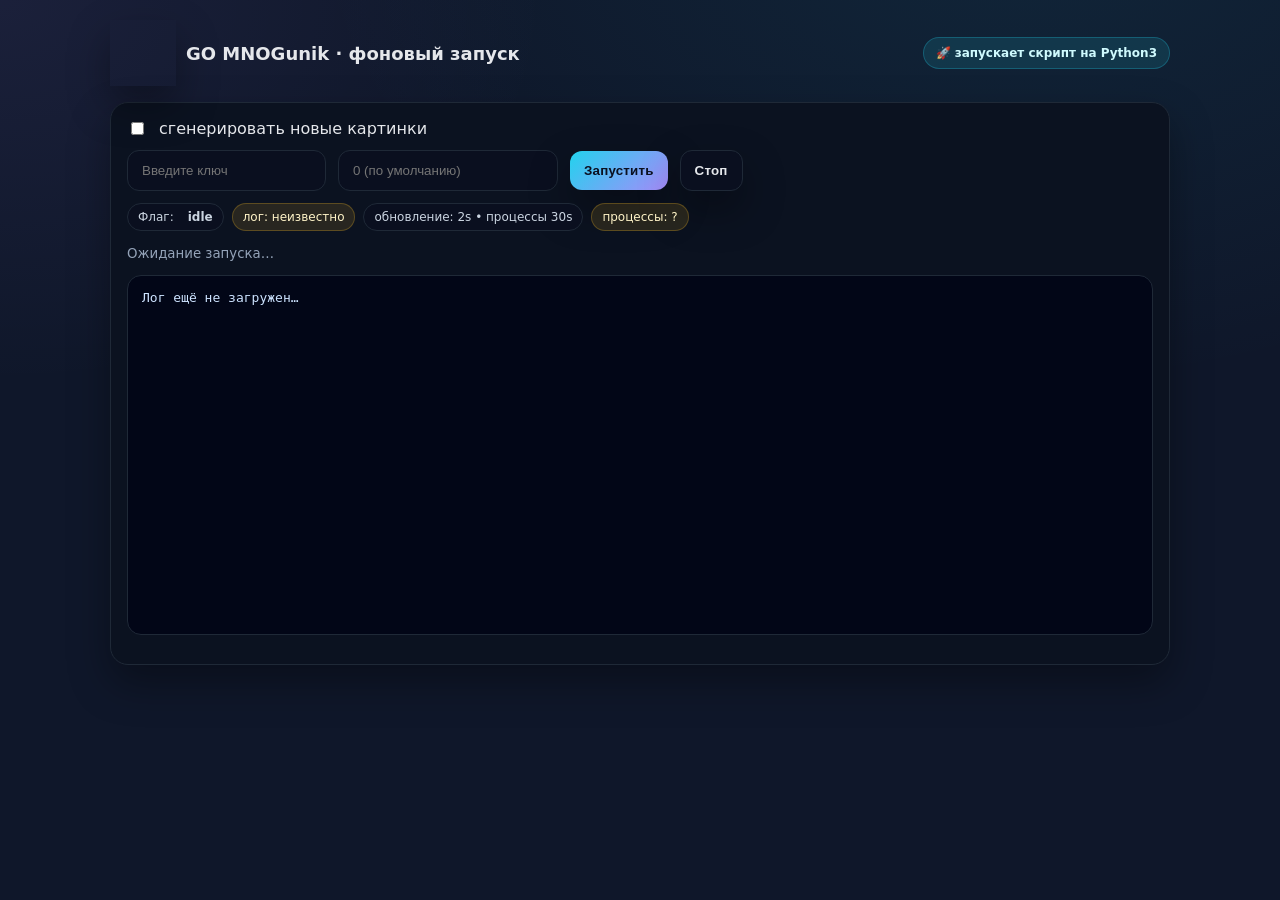
==== generator/web/index.html @ 5c695cb1 "3" ====
<!DOCTYPE html>
<html lang="ru">
<head>
  <meta charset="UTF-8" />
  <meta name="viewport" content="width=device-width, initial-scale=1" />
  <title>mfaka — Фоновый запуск</title>
  <style>
    :root{
      --bg:#0f172a; --panel:#0b1220; --border:#1f2937; --text:#e5e7eb; --muted:#94a3b8;
      --accent:#22d3ee; --accent2:#a78bfa; --ok:#34d399; --warn:#fbbf24; --err:#fb7185;
      --shadow:0 18px 40px rgba(0,0,0,.35); --r:16px;
    }
    *{box-sizing:border-box}
    html,body{height:100%}
    body{margin:0; font-family:Inter,system-ui,Segoe UI,Roboto,Arial; background:radial-gradient(1200px 800px at 80% -10%, rgba(34,211,238,.08), transparent 60%),
                         radial-gradient(1000px 700px at 0% 0%, rgba(167,139,250,.08), transparent 55%), var(--bg); color:var(--text);}
    .wrap{max-width:1100px; margin:0 auto; padding:20px}
    header{display:flex; align-items:center; justify-content:space-between; gap:12px; margin-bottom:16px}
    .brand{display:flex; align-items:center; gap:10px}
    .logo{
      width:66px; height:66px; border-radius:0px;
      background:
        url("LOGO_MNOGUNIK.png") center / cover no-repeat;
      box-shadow:var(--shadow);
    }
    h1{font-size:18px; margin:0}
    .badge{display:inline-flex; align-items:center; gap:8px; padding:8px 12px; border-radius:999px; background:rgba(34,211,238,.12); border:1px solid rgba(34,211,238,.25); color:#cffafe; font-weight:700; font-size:12px}

    .panel{background:var(--panel); border:1px solid var(--border); border-radius:18px; box-shadow:var(--shadow); padding:16px}
    .row{display:flex; gap:12px; align-items:center; flex-wrap:wrap; margin-bottom:12px}
    input,button{padding:12px 14px; border-radius:12px; border:1px solid var(--border); background:#0a0f1f; color:var(--text)}
    input[type="number"]{width:220px}
    button{cursor:pointer; border:0; font-weight:800; letter-spacing:.2px; box-shadow:var(--shadow)}
    .primary{background:linear-gradient(135deg,var(--accent),var(--accent2)); color:#0b1020}
    .ghost{background:#0a0f1f; color:var(--text); border:1px solid var(--border)}

    .meta{display:flex; gap:8px; flex-wrap:wrap}
    .tag{display:inline-flex; gap:8px; align-items:center; padding:6px 10px; border-radius:999px; background:#0a0f1f; border:1px solid var(--border); color:#cbd5e1; font-size:12px}
    .ok{background:rgba(52,211,153,.12); border-color:rgba(52,211,153,.25); color:#d1fae5}
    .warn{background:rgba(251,191,36,.12); border-color:rgba(251,191,36,.25); color:#fef3c7}
    .err{background:rgba(251,113,133,.12); border-color:rgba(251,113,133,.25); color:#ffe4e6}

    pre{white-space:pre-wrap; background:#020617; color:#cde3ff; padding:14px; border-radius:14px; min-height:360px; overflow:auto; border:1px solid var(--border)}
    small{color:var(--muted)}
    .status{margin-top:6px; font-size:14px; color:var(--muted)}
  </style>
</head>
<body>
  <div class="wrap">
    <header>
      <div class="brand"><div class="logo"></div><h1>GO MNOGunik · фоновый запуск</h1></div>
      <div class="badge">🚀 запускает скрипт на Python3</div>
    </header>

    <section class="panel">
      <div class="row">
        <input id="genimg" type="checkbox"><label for="genimg">сгенерировать новые картинки</label>
      </div>
      <div class="row">
        <input type="password" id="scriptKey" placeholder="Введите ключ" />
        <input type="number" id="startIndex" min="0" max="100000000" placeholder="0 (по умолчанию)" />
        <button id="btnStart" class="primary">Запустить</button>
        <button id="btnStop" class="ghost">Стоп</button>
        <div class="meta">
          <span id="flagRun" class="tag">Флаг: <b style="margin-left:6px" id="flagVal">idle</b></span>
          <span id="logState" class="tag warn">лог: неизвестно</span>
          <span id="tip" class="tag">обновление: 2s • процессы 30s</span>
          <span id="procTag" class="tag warn">процессы: ?</span>
        </div>
      </div>
      <small id="info">Ожидание запуска…</small>
      <pre id="output">Лог ещё не загружен…</pre>
      <div class="status" id="status"></div>
    </section>
  </div>

    <script>
      document.getElementById('genimg').addEventListener('change', async function () {
          const isChecked = this.checked;

          // отправляем запрос: создать или удалить флаг
          try {
              const r = await fetch('genimg_flag.php?set=' + (isChecked ? '1' : '0'));
              const t = await r.text();
              console.log(t);
          } catch(e){
              alert('Ошибка: ' + e);
          }
      });
</script>

  <script>
    // --- Elements
    const $key   = document.getElementById('scriptKey');
    const $idx   = document.getElementById('startIndex');
    const $out   = document.getElementById('output');
    const $info  = document.getElementById('info');
    const $status= document.getElementById('status');
    const $flagVal = document.getElementById('flagVal');
    const $logState = document.getElementById('logState');

    // --- State
    let isRunning = false;         // локальный флаг «мы запустили из этого окна»
    let logPollTimer = null;       // таймер опроса лога
    let idxPollTimer = null;       // таймер опроса индекса
    let lastLogSample = '';        // последний снимок лога (текст)
    let lastLogTime = 0;           // timestamp последнего изменения

    // --- Helpers
    const setFlag = (val) => { isRunning = !!val; $flagVal.textContent = isRunning ? 'running' : 'idle'; };
    const setLogBadge = (type, text) => {
      $logState.className = 'tag ' + (type || '');
      $logState.textContent = text || '';
    };
    const sleep = (ms) => new Promise(r => setTimeout(r, ms));

    // --- Stop button
    document.getElementById('btnStop').addEventListener('click', async () => {
      const key = $key.value.trim();
      if (!key) { alert('Введите ключ'); return; }
      try {
        const r = await fetch('stop.php?key=' + encodeURIComponent(key));
        const t = await r.text();
        alert(t);
        setFlag(false);
        $status.textContent = 'Остановлено пользователем.';
      } catch(e){ alert('Ошибка: ' + e); }
    });

    // --- Start button with logic
    document.getElementById('btnStart').addEventListener('click', onStartClick);

    async function onStartClick(){
      const key = $key.value.trim();
      if (!key) { alert('Введите ключ'); return; }

      if (!isRunning){
        // Первый запуск с момента открытия
        const ok = confirm('Точно запускаем? Нет ли открытых запусков на сервере?');
        if (!ok) return;
        await attemptStart(key);
        return;
      }

      // Повторное нажатие — проверяем активность лога в течение 5 секунд
      $status.textContent = 'Проверяем лог в течение 5 секунд…';
      const active = await isLogActiveWithin(5000);
      if (active){
        alert('Нельзя запускать: сейчас работает скрипт (лог меняется).');
        $status.textContent = 'Скрипт, похоже, работает — лог активен.';
        return;
      }

      // Лог не менялся → спрашиваем как в первый раз
      const ok2 = confirm('Лог не изменялся 5 сек. Точно запускаем? Нет ли открытых запусков на сервере?');
      if (!ok2) return;
      await attemptStart(key);
    }

    async function attemptStart(key){
      const v = ($idx.value || '').trim();
      if (v !== '' && !/^\d+$/.test(v)) { alert('Только цифры или пусто'); return; }

      const form = new FormData();
      form.append('startIndex', v);

      try{
        const res = await fetch('run.php?key=' + encodeURIComponent(key), { method:'POST', body: form });
        const text = await res.text();
        $out.textContent = text || 'Скрипт запущен';
        $info.textContent = 'Стартовый индекс: ' + (v === '' ? '0' : v);
        setFlag(true);
        startPolling();
      }catch(err){
        $out.textContent = 'Ошибка запуска: ' + err;
        setFlag(false);
      }
    }

    // --- Polling
    function startPolling(){
      // не плодим таймеры
      if (!logPollTimer){ logPollTimer = setInterval(loadLog, 2000); }
      if (!idxPollTimer){ idxPollTimer = setInterval(syncIndexFromFile, 2000); }
      if (!procTimer){    procTimer   = setInterval(checkProcs, 30000); }
      loadLog(); // мгновенный первый запрос
      syncIndexFromFile();
      checkProcs(); // сразу показать текущий статус
    }

    async function loadLog(){
      try{
        const res = await fetch('log.php?ts=' + Date.now(), { cache:'no-store' });
        const text = await res.text();
        // сравниваем с предыдущим снэпшотом
        if (text !== lastLogSample){
          lastLogSample = text;
          lastLogTime = Date.now();
          setLogBadge('ok', 'лог: активен');
        } else {
          // не изменился
          if (Date.now() - lastLogTime > 10000){ // >10s без изменений
            setLogBadge('warn', 'лог: тишина >10с');
          }
        }
        $out.textContent = text || '';
        $out.scrollTop = $out.scrollHeight;
      }catch(e){ /* молча */ }
    }

    async function syncIndexFromFile(){
      try{
        const res = await fetch('start_index.txt?ts=' + Date.now(), { cache:'no-store' });
        if (!res.ok) return;
        const t = (await res.text()).trim();
        if (document.activeElement !== $idx){
          $idx.value = t === '' ? '' : Number(t);
        }
      }catch(e){ /* ignore */ }
    }

    async function isLogActiveWithin(windowMs){
      // Берём снимок сейчас и через windowMs — сравниваем
      let before = '';
      try{ before = await (await fetch('log.php?ts=' + Date.now(), { cache:'no-store' })).text(); }
      catch(e){ before = ''; }
      await sleep(windowMs);
      let after = '';
      try{ after = await (await fetch('log.php?ts=' + Date.now(), { cache:'no-store' })).text(); }
      catch(e){ after = ''; }
      return before !== after; // true — активен
    }

    // Автостарт поллинга, чтобы видеть текущий статус сразу после открытия страницы
    startPolling();


    const $procTag = document.getElementById('procTag');
    let procTimer = null;
    let lastProcCount = null;

    function setProcTag(count){
      $procTag.className = 'tag ' + (count > 0 ? 'ok' : 'warn');
      $procTag.textContent = 'процессы: ' + count;
    }

    async function checkProcs(){
      const key = ($key.value || '').trim();
      if (!key) return; // без ключа не палим статус

      try{
        const res = await fetch('status.php?key=' + encodeURIComponent(key) + '&ts=' + Date.now(), {cache:'no-store'});
        if(!res.ok) return;
        const data = await res.json();
        const count = Number(data.count || 0);
        setProcTag(count);

        // если процессов нет — чистим лог и показываем краткую инструкцию
        if (count === 0 && lastProcCount !== 0){
          try {
            await fetch('log_clear.php?key=' + encodeURIComponent(key) + '&ts=' + Date.now(), {cache:'no-store'});
          } catch(e){}
          const help = [
            'Скрипт не запущен.',
            'Нажмите "Запустить", укажите ключ и (необязательно) стартовый индекс.',
            'Панель ниже обновляет лог каждые 2 секунды, а статус процессов — каждые 30 секунд.'
          ].join('\n');
          $out.textContent = help;
          setFlag(false);
        }
        lastProcCount = count;
      }catch(e){
        // молча
      }
    }
  </script>
</body>
</html>
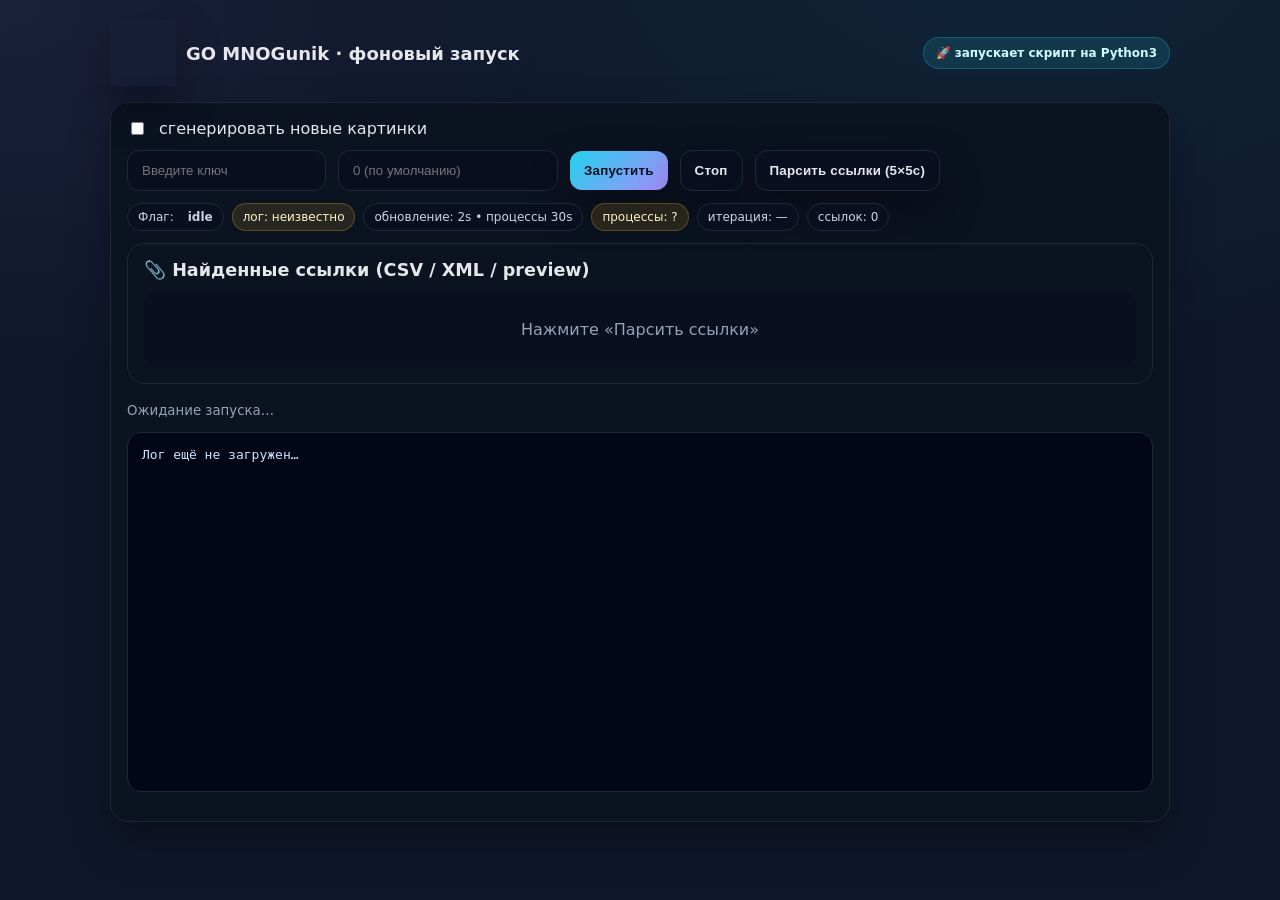
==== commit 9f540039: "6" ====
--- a/generator/web/index.html
+++ b/generator/web/index.html
@@ -61,13 +61,22 @@
         <input type="number" id="startIndex" min="0" max="100000000" placeholder="0 (по умолчанию)" />
         <button id="btnStart" class="primary">Запустить</button>
         <button id="btnStop" class="ghost">Стоп</button>
+        <button id="btnParseLinks" class="ghost">Парсить ссылки (5×5с)</button>
         <div class="meta">
           <span id="flagRun" class="tag">Флаг: <b style="margin-left:6px" id="flagVal">idle</b></span>
           <span id="logState" class="tag warn">лог: неизвестно</span>
           <span id="tip" class="tag">обновление: 2s • процессы 30s</span>
           <span id="procTag" class="tag warn">процессы: ?</span>
+          <span id="parseIter" class="tag">итерация: —</span>
+<span id="linksFound" class="tag">ссылок: 0</span>
         </div>
       </div>
+      <div class="links-panel" style="background: var(--panel); border: 1px solid var(--border); border-radius: 18px; padding: 16px; margin-bottom: 16px;">
+  <h3 style="margin: 0 0 12px 0; font-size: 1.1rem;">📎 Найденные ссылки (CSV / XML / preview)</h3>
+  <div id="linksContainer" style="max-height: 250px; overflow-y: auto; background: #0a0f1f; border-radius: 14px; padding: 8px 12px;">
+    <div class="empty-state" style="color: var(--muted); text-align: center; padding: 20px;">Нажмите «Парсить ссылки»</div>
+  </div>
+</div>
       <small id="info">Ожидание запуска…</small>
       <pre id="output">Лог ещё не загружен…</pre>
       <div class="status" id="status"></div>
@@ -274,5 +283,109 @@
       }
     }
   </script>
+<script>
+  // ========== ПАРСЕР ССЫЛОК ==========
+const $btnParse = document.getElementById('btnParseLinks');
+const $linksContainer = document.getElementById('linksContainer');
+const $parseIterSpan = document.getElementById('parseIter');
+const $linksFoundSpan = document.getElementById('linksFound');
+
+let parseInterval = null;
+let currentParseIter = 0;
+
+// Извлечение ссылок из текста (экранированные &lt;a...&gt; и обычные)
+function extractLinksFromText(text) {
+  const links = [];
+  // Экранированные теги &lt;a href="..." ... &gt;текст&lt;/a&gt;
+  const escapedRegex = /&lt;a\s+href="([^"]+)"(?:\s+[^&gt;]*)?&gt;(.*?)&lt;\/a&gt;/gi;
+  let match;
+  while ((match = escapedRegex.exec(text)) !== null) {
+    let href = match[1].replace(/&quot;/g, '"').replace(/&amp;/g, '&');
+    let content = match[2].replace(/&quot;/g, '"').replace(/&amp;/g, '&');
+    links.push({ href, text: content });
+  }
+  // Обычные теги (на случай, если появятся)
+  const plainRegex = /<a\s+href="([^"]+)"(?:\s+[^>]*)?>(.*?)<\/a>/gi;
+  while ((match = plainRegex.exec(text)) !== null) {
+    links.push({ href: match[1], text: match[2] });
+  }
+  // Уникальные по href
+  const unique = [];
+  const seen = new Set();
+  for (const link of links) {
+    if (!seen.has(link.href)) {
+      seen.add(link.href);
+      unique.push(link);
+    }
+  }
+  return unique;
+}
+
+// Отрисовка ссылок в контейнере
+function renderLinks(links) {
+  if (!links.length) {
+    $linksContainer.innerHTML = '<div class="empty-state" style="color: var(--muted); text-align: center; padding: 20px;">🔍 Ссылки не найдены</div>';
+    $linksFoundSpan.textContent = '0';
+    return;
+  }
+  const ul = document.createElement('ul');
+  ul.style.margin = '0';
+  ul.style.paddingLeft = '20px';
+  for (const link of links) {
+    const li = document.createElement('li');
+    li.style.margin = '8px 0';
+    const a = document.createElement('a');
+    a.href = link.href;
+    a.textContent = link.text || link.href;
+    a.target = '_blank';
+    a.rel = 'noopener noreferrer';
+    a.style.color = 'var(--accent)';
+    li.appendChild(a);
+    ul.appendChild(li);
+  }
+  $linksContainer.innerHTML = '';
+  $linksContainer.appendChild(ul);
+  $linksFoundSpan.textContent = links.length;
+}
+
+// Одна итерация парсинга
+function runParseIteration(iterNumber) {
+  const logText = $out.innerText || $out.textContent;
+  const links = extractLinksFromText(logText);
+  renderLinks(links);
+  $parseIterSpan.textContent = `итерация: ${iterNumber}/5`;
+  return links;
+}
+
+// Запуск цикла из 5 итераций
+function startParsingLoop() {
+  if (parseInterval) {
+    clearInterval(parseInterval);
+    parseInterval = null;
+  }
+  currentParseIter = 1;
+  runParseIteration(1);
+  parseInterval = setInterval(() => {
+    if (currentParseIter >= 5) {
+      clearInterval(parseInterval);
+      parseInterval = null;
+      $parseIterSpan.textContent = 'итерация: завершён';
+    } else {
+      currentParseIter++;
+      runParseIteration(currentParseIter);
+    }
+  }, 5000);
+}
+
+// Обработчик кнопки парсинга
+$btnParse.addEventListener('click', () => {
+  if (parseInterval) {
+    // если уже идёт парсинг – остановить и запустить заново
+    clearInterval(parseInterval);
+    parseInterval = null;
+  }
+  startParsingLoop();
+});
+  </script>
 </body>
 </html>
